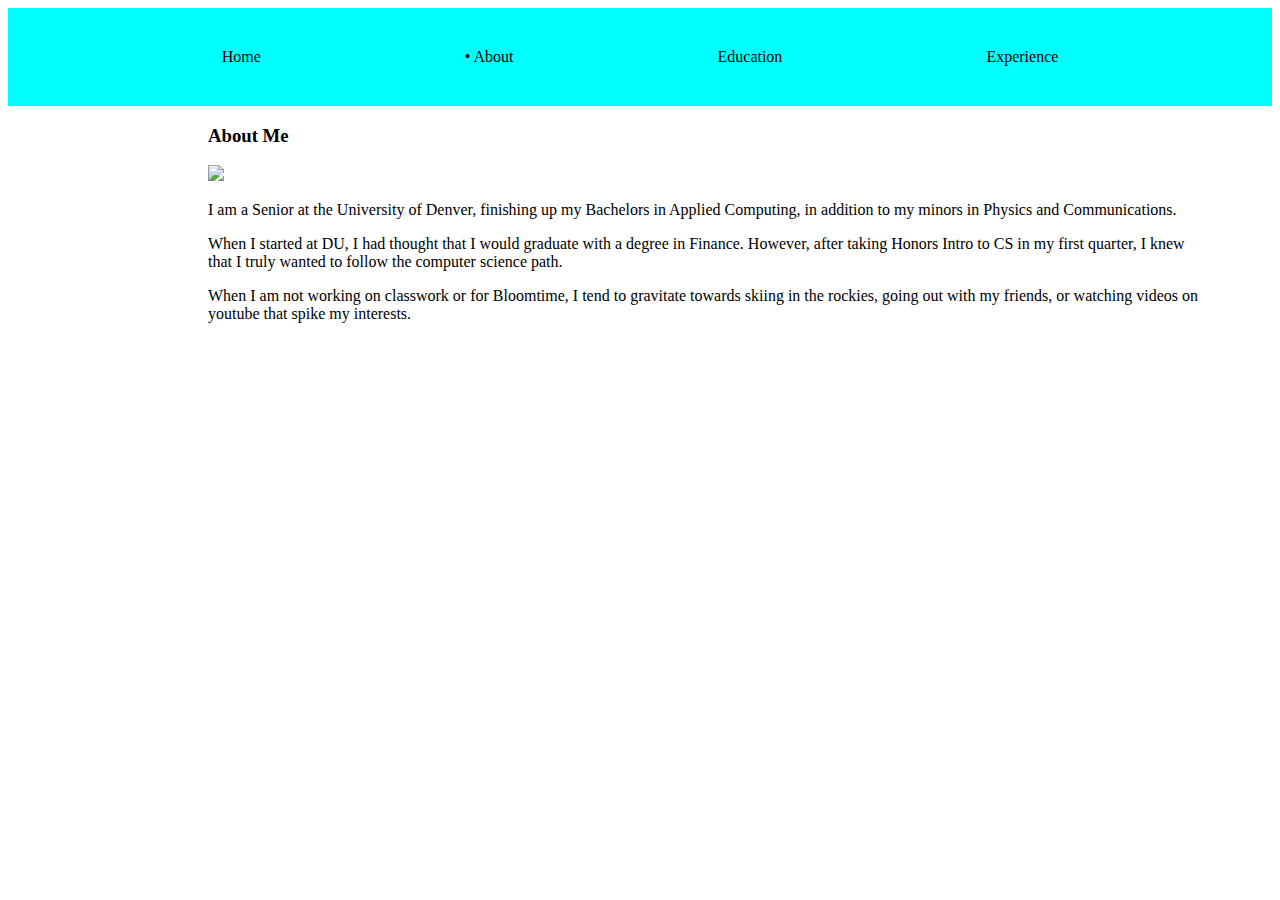
==== About.html @ 6cb76ef5 "yye" ====
<!DOCTYPE html>
<html>

<head>
    <meta charset="utf-8" />
    <title>Taylor Danielewski</title>
    <link rel="stylesheet" href="about.css" />
</head>

<header>
    <header>
        <div id="header">
            <nav id="toolbar">
                <a class="toolbarText" href="/">Home</a>
                <a class="toolbarText" href="About">&bull; About</a>
                <a class="toolbarText" href="Education">Education</a>
                <a class="toolbarText" href="Experience">Experience</a>
            </nav>
        </div>
    </header>

</header>

<body>
    <div id="mainBod">
        <h3>About Me </h3>
        <img src="images/Taylor_Paris.jpg" alt=" " />
        <p>I am a Senior at the University of Denver, finishing up my Bachelors in Applied Computing, in addition to my
            minors in Physics and Communications.</p>
        <p>When I started at DU, I had thought that I would graduate with a degree in Finance. However, after taking
            Honors Intro to CS in my first quarter, I knew that I truly wanted to follow the computer science path.</p>
        <p>When I am not working on classwork or for Bloomtime, I tend to gravitate towards skiing in the rockies,
            going out with my friends, or watching videos on youtube that spike my interests.</p>
    </div>
</body>

<footer>

</footer>

</html>
---- about.css ----
header{
    color: black;
    text-align: center;
    background-color: aqua;
    padding-top: 20px;
    padding-bottom: 20px;
}

#mainBod{
    padding-left: 200px;
    width: 1000px;
}

.toolbarText{
    text-decoration: none;
    color: black;
    padding: 100px;
}

img{
    height: 200px;
}

.compName{
    color: navy;
    text-decoration: none;
}
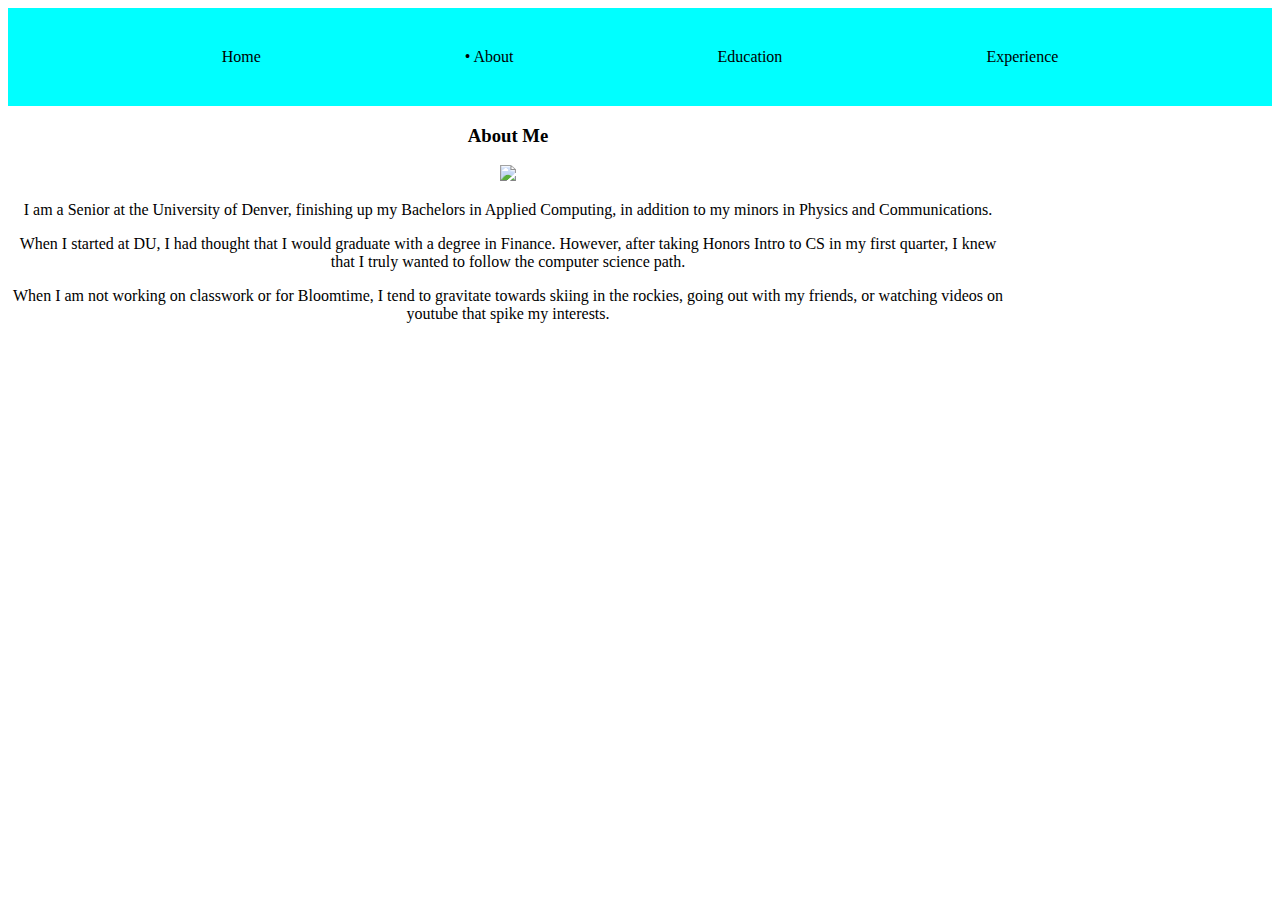
==== commit 865dffef: "yet" ====
--- a/About.html
+++ b/About.html
@@ -23,14 +23,18 @@
 
 <body>
     <div id="mainBod">
-        <h3>About Me </h3>
-        <img src="images/Taylor_Paris.jpg" alt=" " />
-        <p>I am a Senior at the University of Denver, finishing up my Bachelors in Applied Computing, in addition to my
-            minors in Physics and Communications.</p>
-        <p>When I started at DU, I had thought that I would graduate with a degree in Finance. However, after taking
-            Honors Intro to CS in my first quarter, I knew that I truly wanted to follow the computer science path.</p>
-        <p>When I am not working on classwork or for Bloomtime, I tend to gravitate towards skiing in the rockies,
-            going out with my friends, or watching videos on youtube that spike my interests.</p>
+        <div id="bodyText">
+            <h3>About Me </h3>
+            <img src="images/Taylor_Paris.jpg" alt=" " />
+            <p>I am a Senior at the University of Denver, finishing up my Bachelors in Applied Computing, in addition
+                to my
+                minors in Physics and Communications.</p>
+            <p>When I started at DU, I had thought that I would graduate with a degree in Finance. However, after
+                taking
+                Honors Intro to CS in my first quarter, I knew that I truly wanted to follow the computer science path.</p>
+            <p>When I am not working on classwork or for Bloomtime, I tend to gravitate towards skiing in the rockies,
+                going out with my friends, or watching videos on youtube that spike my interests.</p>
+        </div>
     </div>
 </body>
 
--- a/about.css
+++ b/about.css
@@ -7,7 +7,10 @@
 }
 
 #mainBod{
-    padding-left: 200px;
+    text-align: center;
+}
+
+#bodyText{
     width: 1000px;
 }
 
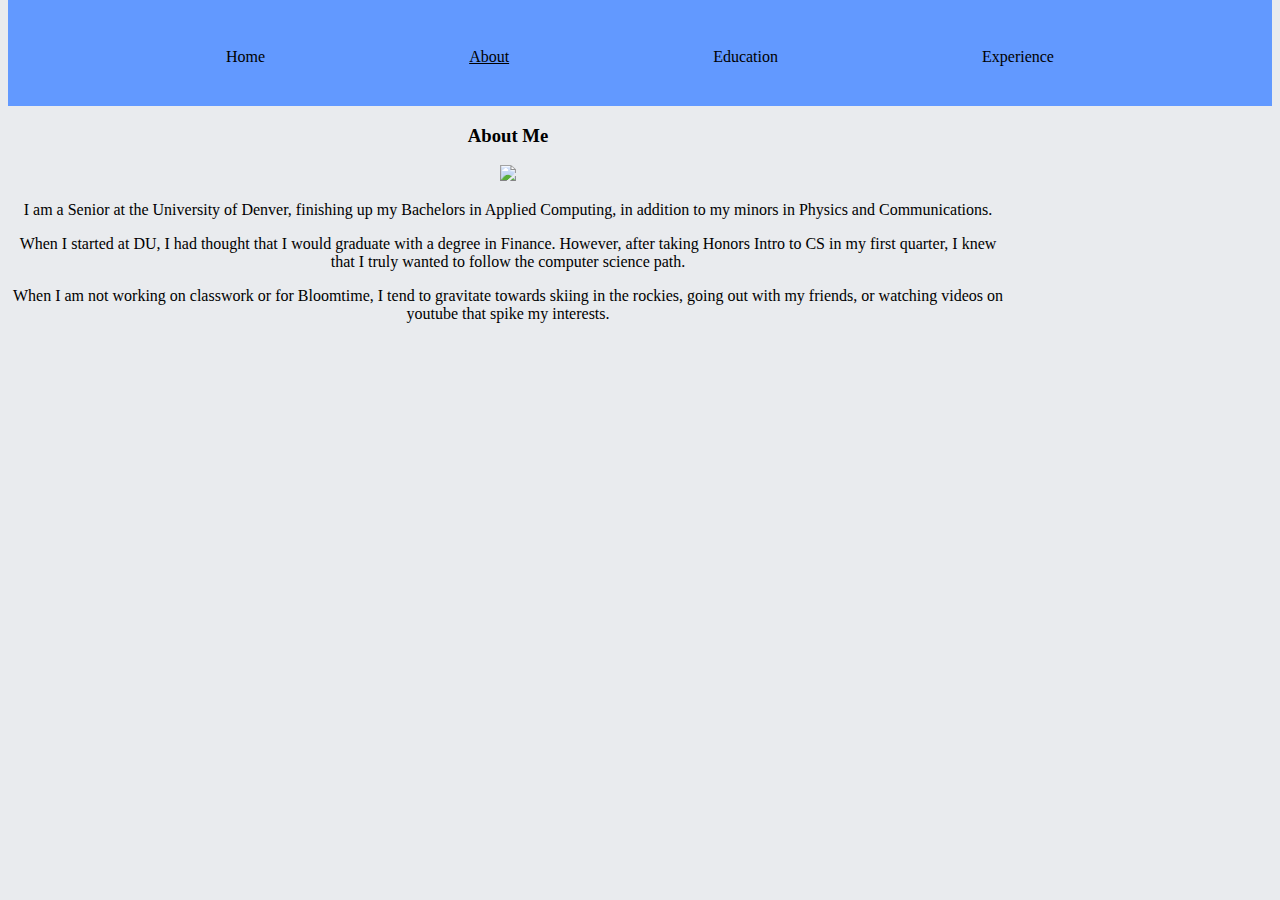
==== commit e6e5c1d4: "Underline current tab" ====
--- a/About.html
+++ b/About.html
@@ -12,7 +12,7 @@
         <div id="header">
             <nav id="toolbar">
                 <a class="toolbarText" href="/">Home</a>
-                <a class="toolbarText" href="About">&bull; About</a>
+                <a class="toolbarText" href="About"><u>About</u></a>
                 <a class="toolbarText" href="Education">Education</a>
                 <a class="toolbarText" href="Experience">Experience</a>
             </nav>
--- a/about.css
+++ b/about.css
@@ -1,10 +1,14 @@
 header{
     color: black;
     text-align: center;
-    background-color: aqua;
-    padding-top: 20px;
+    background-color: #6299ff;
+    padding-top: 30px;
     padding-bottom: 20px;
+    width: 100%;
+    margin-top: -10px;
 }
+
+
 
 #mainBod{
     text-align: center;
@@ -21,10 +25,13 @@
 }
 
 img{
-    height: 200px;
+    height: 350px;
 }
 
 .compName{
     color: navy;
     text-decoration: none;
+}
+html{
+    background-color: #E9EBEE;
 }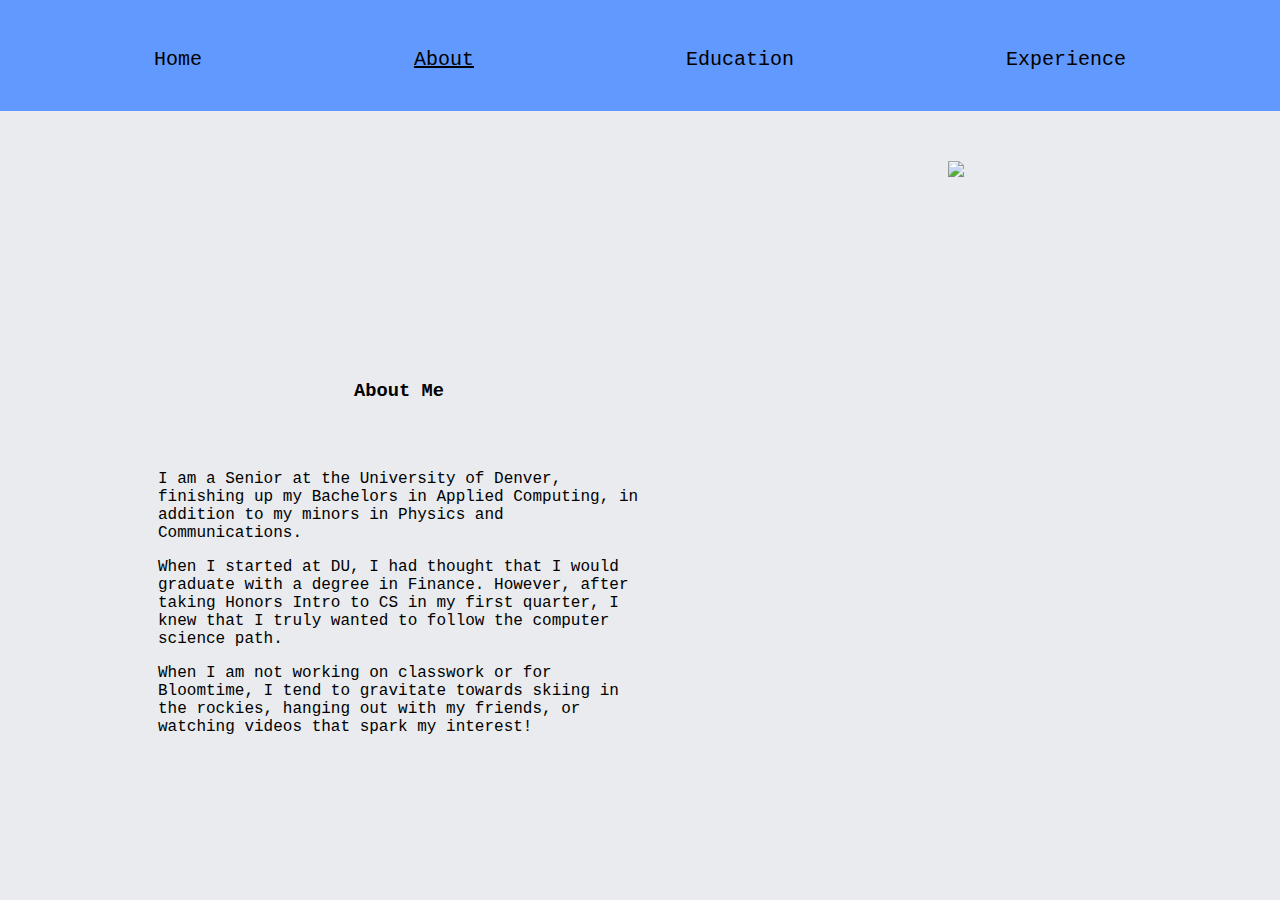
==== commit 9ebeb0cd: "More early changes" ====
--- a/About.html
+++ b/About.html
@@ -23,17 +23,23 @@
 
 <body>
     <div id="mainBod">
-        <div id="bodyText">
-            <h3>About Me </h3>
+        <div class="column">
+            <div id="textBox">
+                <h3>About Me </h3>
+                <p>I am a Senior at the University of Denver, finishing up my Bachelors in Applied Computing, in
+                    addition
+                    to my
+                    minors in Physics and Communications.</p>
+                <p>When I started at DU, I had thought that I would graduate with a degree in Finance. However, after
+                    taking
+                    Honors Intro to CS in my first quarter, I knew that I truly wanted to follow the computer science
+                    path.</p>
+                <p>When I am not working on classwork or for Bloomtime, I tend to gravitate towards skiing in the
+                    rockies, hanging out with my friends, or watching videos that spark my interest!
+            </div>
+        </div>
+        <div class="column">
             <img src="images/Taylor_Paris.jpg" alt=" " />
-            <p>I am a Senior at the University of Denver, finishing up my Bachelors in Applied Computing, in addition
-                to my
-                minors in Physics and Communications.</p>
-            <p>When I started at DU, I had thought that I would graduate with a degree in Finance. However, after
-                taking
-                Honors Intro to CS in my first quarter, I knew that I truly wanted to follow the computer science path.</p>
-            <p>When I am not working on classwork or for Bloomtime, I tend to gravitate towards skiing in the rockies,
-                going out with my friends, or watching videos on youtube that spike my interests.</p>
         </div>
     </div>
 </body>
--- a/about.css
+++ b/about.css
@@ -4,19 +4,39 @@
     background-color: #6299ff;
     padding-top: 30px;
     padding-bottom: 20px;
-    width: 100%;
+    margin-left: -10px;
+    margin-right: -10px;
     margin-top: -10px;
+    font-size: 20px;
 }
 
-
+.column {
+    float: left;
+    width: 50%;
+  }
+  
+  /* Clear floats after the columns */
+.row:after {
+  content: "";
+  display: table;
+  clear: both;
+  }
 
 #mainBod{
     text-align: center;
 }
 
-#bodyText{
-    width: 1000px;
+h3{
+    padding-top: 250px;
+    text-align: center;
+    padding-bottom: 50px;
 }
+
+#textBox{
+    margin-left: 150px;
+    text-align: left;
+}
+
 
 .toolbarText{
     text-decoration: none;
@@ -25,7 +45,8 @@
 }
 
 img{
-    height: 350px;
+    padding-top: 50px;
+    height: 700px;
 }
 
 .compName{
@@ -34,4 +55,5 @@
 }
 html{
     background-color: #E9EBEE;
+    font-family: "Lucida Console", Monaco, monospace;
 }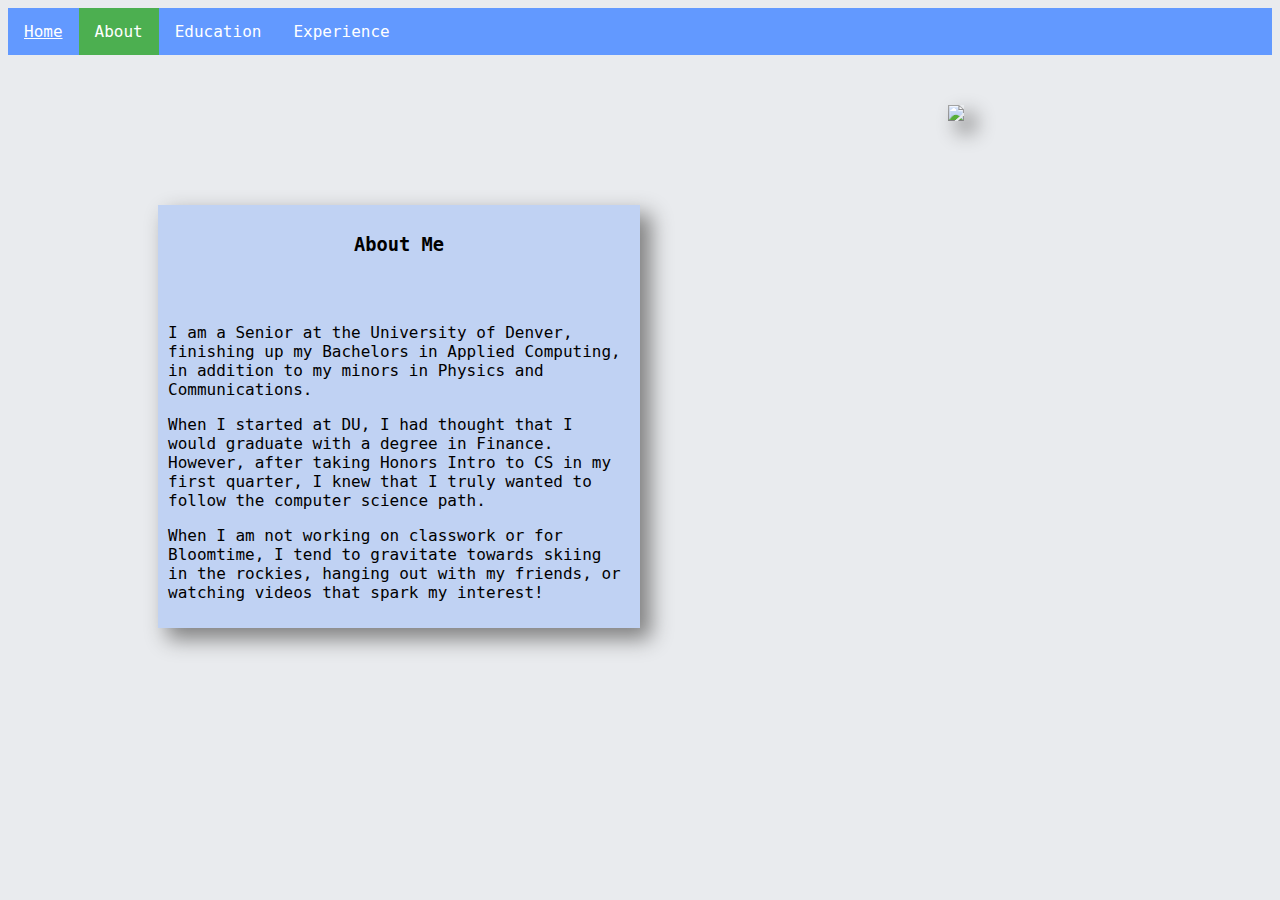
==== commit 18ed82f7: "Toolbar" ====
--- a/About.html
+++ b/About.html
@@ -8,17 +8,14 @@
 </head>
 
 <header>
-    <header>
-        <div id="header">
-            <nav id="toolbar">
-                <a class="toolbarText" href="/">Home</a>
-                <a class="toolbarText" href="About"><u>About</u></a>
-                <a class="toolbarText" href="Education">Education</a>
-                <a class="toolbarText" href="Experience">Experience</a>
-            </nav>
-        </div>
-    </header>
-
+    <div id="header">
+        <ul id="toolbar">
+            <li><a class="toolbarText" href="/"><u>Home</u></a></li>
+            <li><a class="toolbarText active" href="About">About</a></li>
+            <li><a class="toolbarText" href="Education">Education</a></li>
+            <li><a class="toolbarText" href="Experience">Experience</a></li>
+        </ul>
+    </div>
 </header>
 
 <body>
--- a/about.css
+++ b/about.css
@@ -1,14 +1,31 @@
-header{
-    color: black;
+ul {
+    list-style-type: none;
+    margin: 0;
+    padding: 0;
+    overflow: hidden;
+    background-color: #6299ff;
+  }
+  
+  li {
+    float: left;
+  }
+  
+  li a {
+    display: block;
+    color: white;
     text-align: center;
-    background-color: #6299ff;
-    padding-top: 30px;
-    padding-bottom: 20px;
-    margin-left: -10px;
-    margin-right: -10px;
-    margin-top: -10px;
-    font-size: 20px;
-}
+    padding: 14px 16px;
+    text-decoration: none;
+  }
+  
+  /* Change the link color to #111 (black) on hover */
+  li a:hover {
+    background-color: #111;
+  }
+
+  .active {
+    background-color: #4CAF50;
+  }
 
 .column {
     float: left;
@@ -27,26 +44,24 @@
 }
 
 h3{
-    padding-top: 250px;
     text-align: center;
     padding-bottom: 50px;
 }
 
 #textBox{
     margin-left: 150px;
+    margin-top: 150px;
+    padding: 10px;
     text-align: left;
-}
-
-
-.toolbarText{
-    text-decoration: none;
-    color: black;
-    padding: 100px;
+    background-color: rgba(98, 153, 255, .3);
+    box-shadow: 10px 10px 20px 1px gray;
 }
 
 img{
-    padding-top: 50px;
+    margin-top: 50px;
+    margin-bottom: 100px;
     height: 700px;
+    box-shadow: 10px 10px 20px 1px gray;
 }
 
 .compName{
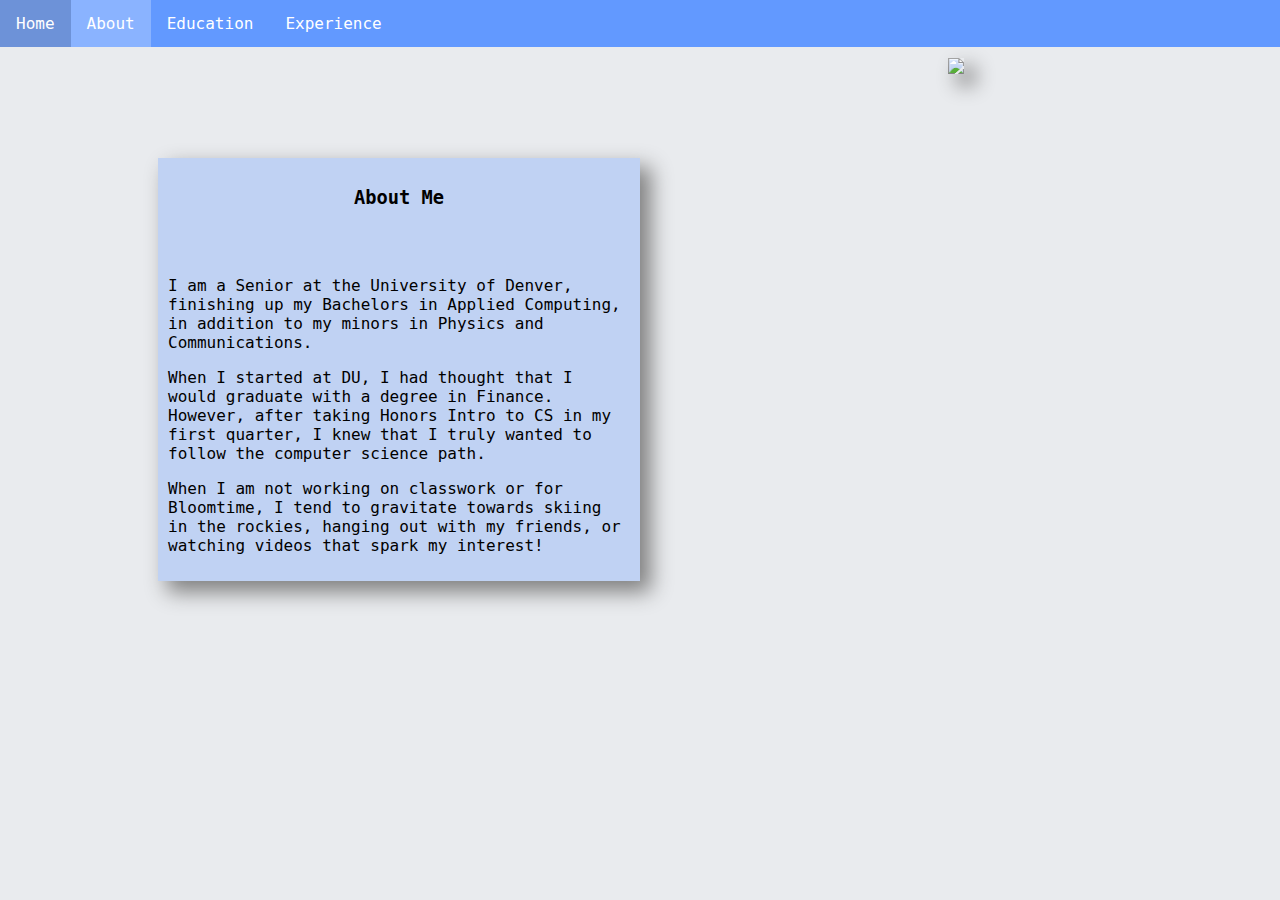
==== commit f37ad964: "Playing around with toolbar, changed coursework's <li> to <p>" ====
--- a/About.html
+++ b/About.html
@@ -9,8 +9,8 @@
 
 <header>
     <div id="header">
-        <ul id="toolbar">
-            <li><a class="toolbarText" href="/"><u>Home</u></a></li>
+        <ul id="toolbar" class="header">
+            <li><a class="toolbarText" href="/">Home</a></li>
             <li><a class="toolbarText active" href="About">About</a></li>
             <li><a class="toolbarText" href="Education">Education</a></li>
             <li><a class="toolbarText" href="Experience">Experience</a></li>
--- a/about.css
+++ b/about.css
@@ -1,9 +1,13 @@
-ul {
+ul.header {
     list-style-type: none;
     margin: 0;
     padding: 0;
     overflow: hidden;
     background-color: #6299ff;
+    position: absolute;
+    top: 0;
+    left: 0;
+    width: 100%
   }
   
   li {
@@ -20,11 +24,11 @@
   
   /* Change the link color to #111 (black) on hover */
   li a:hover {
-    background-color: #111;
+    background-color: #6d92d8;
   }
 
   .active {
-    background-color: #4CAF50;
+    background-color: #8ab3ff;
   }
 
 .column {
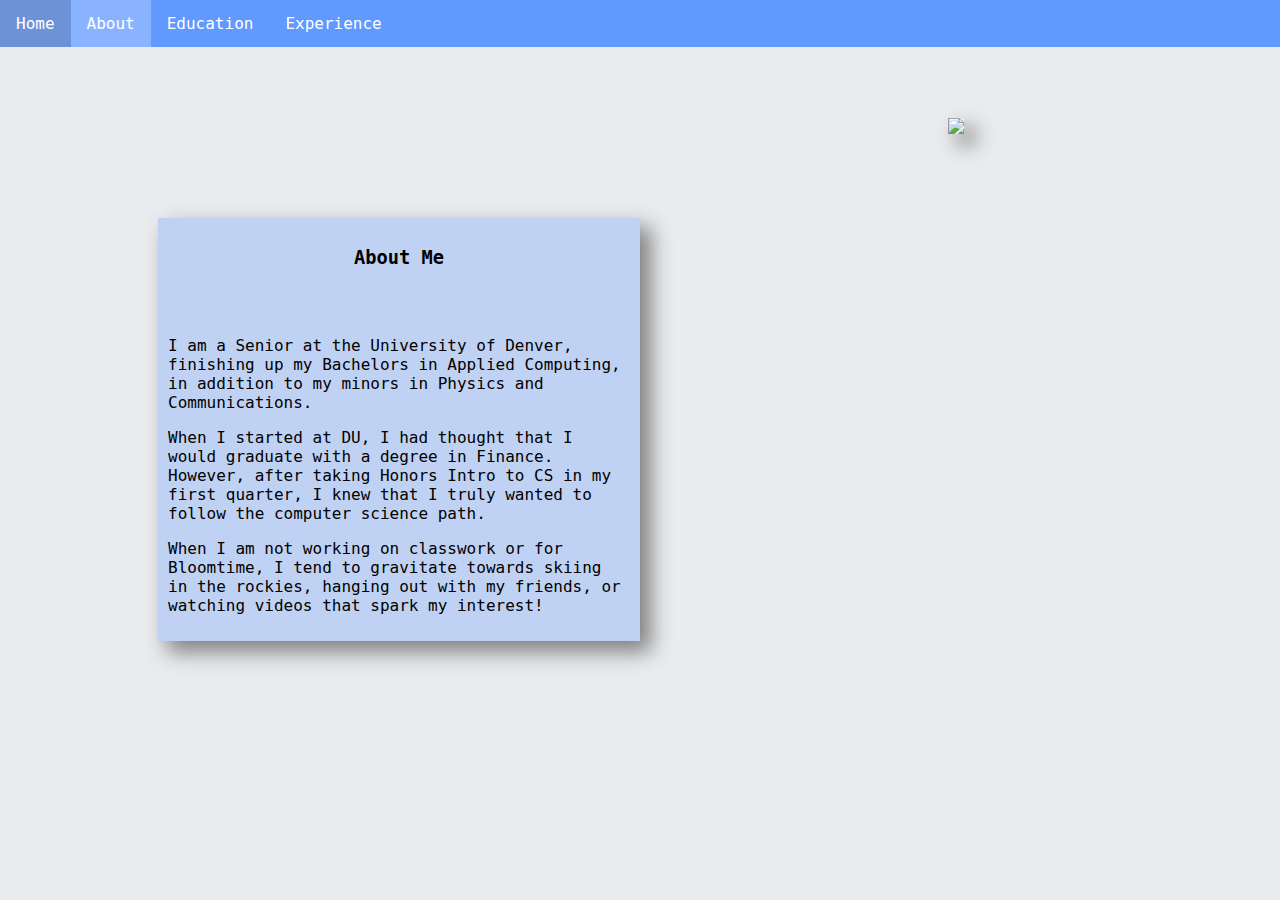
==== commit a6efe94f: "Making pages responsive on mobile" ====
--- a/About.html
+++ b/About.html
@@ -3,6 +3,7 @@
 
 <head>
     <meta charset="utf-8" />
+    <meta content="width=device-width, initial-scale=1" name="viewport" />
     <title>Taylor Danielewski</title>
     <link rel="stylesheet" href="about.css" />
 </head>
@@ -20,7 +21,7 @@
 
 <body>
     <div id="mainBod">
-        <div class="column">
+        <div id="aboutMe" class="column">
             <div id="textBox">
                 <h3>About Me </h3>
                 <p>I am a Senior at the University of Denver, finishing up my Bachelors in Applied Computing, in
@@ -35,7 +36,7 @@
                     rockies, hanging out with my friends, or watching videos that spark my interest!
             </div>
         </div>
-        <div class="column">
+        <div id="picture" class="column">
             <img src="images/Taylor_Paris.jpg" alt=" " />
         </div>
     </div>
--- a/about.css
+++ b/about.css
@@ -1,78 +1,172 @@
-ul.header {
-    list-style-type: none;
-    margin: 0;
-    padding: 0;
-    overflow: hidden;
-    background-color: #6299ff;
-    position: absolute;
-    top: 0;
-    left: 0;
-    width: 100%
-  }
-  
-  li {
-    float: left;
-  }
-  
-  li a {
-    display: block;
-    color: white;
-    text-align: center;
-    padding: 14px 16px;
-    text-decoration: none;
-  }
-  
-  /* Change the link color to #111 (black) on hover */
-  li a:hover {
-    background-color: #6d92d8;
-  }
 
-  .active {
-    background-color: #8ab3ff;
-  }
+@media only screen and (max-width: 768px) {
+    ul.header {
+        list-style-type: none;
+        margin: 0;
+        padding: 0;
+        overflow: hidden;
+        background-color: #6299ff;
+        position: absolute;
+        top: 0;
+        left: 0;
+        width: 100%;
+        text-align: center;
+      }
+      
+      li {
+        display: inline-block;
+      }
+      
+      li a {
+        font-size: 10px;
+        display: block;
+        color: white;
+        text-align: center;
+        padding: 14px 16px;
+        text-decoration: none;
+      }
+      
+      /* Change the link color to #111 (black) on hover */
+      li a:hover {
+        background-color: #6d92d8;
+      }
+    
+      .active {
+        background-color: #8ab3ff;
+      }
+    
+    #picture{
+        order: 1;
+    }
 
-.column {
-    float: left;
-    width: 50%;
-  }
-  
-  /* Clear floats after the columns */
-.row:after {
-  content: "";
-  display: table;
-  clear: both;
-  }
+    #aboutMe{
+        order: 2;
+    }
+      
+      /* Clear floats after the columns */
+    .row:after {
+      content: "";
+      display: table;
+      clear: both;
+      }
+    
+    #mainBod{
+        text-align: center;
+        display: flex;
+        flex-direction: column;
+    }
+    
+    h3{
+        text-align: center;
+    }
+    
+    #textBox{
+        margin: auto;
+        width: 80%;
+        margin-top: 50px;
+        margin-bottom: 100px;
+        padding: 10px;
+        text-align: left;
+        background-color: rgba(98, 153, 255, .3);
+        box-shadow: 10px 10px 20px 1px gray;
+    }
+    
+    img{
+        margin: auto;
+        margin-top: 80px;
+        width: 60%;
+        box-shadow: 10px 10px 20px 1px gray;
+    }
+    
+    .compName{
+        color: navy;
+        text-decoration: none;
+    }
+    html{
+        background-color: #E9EBEE;
+        font-family: "Lucida Console", Monaco, monospace;
+    }
+} 
 
-#mainBod{
-    text-align: center;
-}
 
-h3{
-    text-align: center;
-    padding-bottom: 50px;
-}
-
-#textBox{
-    margin-left: 150px;
-    margin-top: 150px;
-    padding: 10px;
-    text-align: left;
-    background-color: rgba(98, 153, 255, .3);
-    box-shadow: 10px 10px 20px 1px gray;
-}
-
-img{
-    margin-top: 50px;
-    margin-bottom: 100px;
-    height: 700px;
-    box-shadow: 10px 10px 20px 1px gray;
-}
-
-.compName{
-    color: navy;
-    text-decoration: none;
-}
-html{
-    background-color: #E9EBEE;
-    font-family: "Lucida Console", Monaco, monospace;
+@media only screen and (min-width: 768px) {
+    ul.header {
+        list-style-type: none;
+        margin: 0;
+        padding: 0;
+        overflow: hidden;
+        background-color: #6299ff;
+        position: absolute;
+        top: 0;
+        left: 0;
+        width: 100%
+      }
+      
+      li {
+        float: left;
+      }
+      
+      li a {
+        display: block;
+        color: white;
+        text-align: center;
+        padding: 14px 16px;
+        text-decoration: none;
+      }
+      
+      /* Change the link color to #111 (black) on hover */
+      li a:hover {
+        background-color: #6d92d8;
+      }
+    
+      .active {
+        background-color: #8ab3ff;
+      }
+    
+    .column {
+        float: left;
+        width: 50%;
+      }
+      
+      /* Clear floats after the columns */
+    .row:after {
+      content: "";
+      display: table;
+      clear: both;
+      }
+    
+    #mainBod{
+        text-align: center;
+        padding-top: 60px;
+    }
+    
+    h3{
+        text-align: center;
+        padding-bottom: 50px;
+    }
+    
+    #textBox{
+        margin-left: 150px;
+        margin-top: 150px;
+        padding: 10px;
+        text-align: left;
+        background-color: rgba(98, 153, 255, .3);
+        box-shadow: 10px 10px 20px 1px gray;
+    }
+    
+    img{
+        margin-top: 50px;
+        margin-bottom: 100px;
+        height: 700px;
+        box-shadow: 10px 10px 20px 1px gray;
+    }
+    
+    .compName{
+        color: navy;
+        text-decoration: none;
+    }
+    html{
+        background-color: #E9EBEE;
+        font-family: "Lucida Console", Monaco, monospace;
+    }
 }